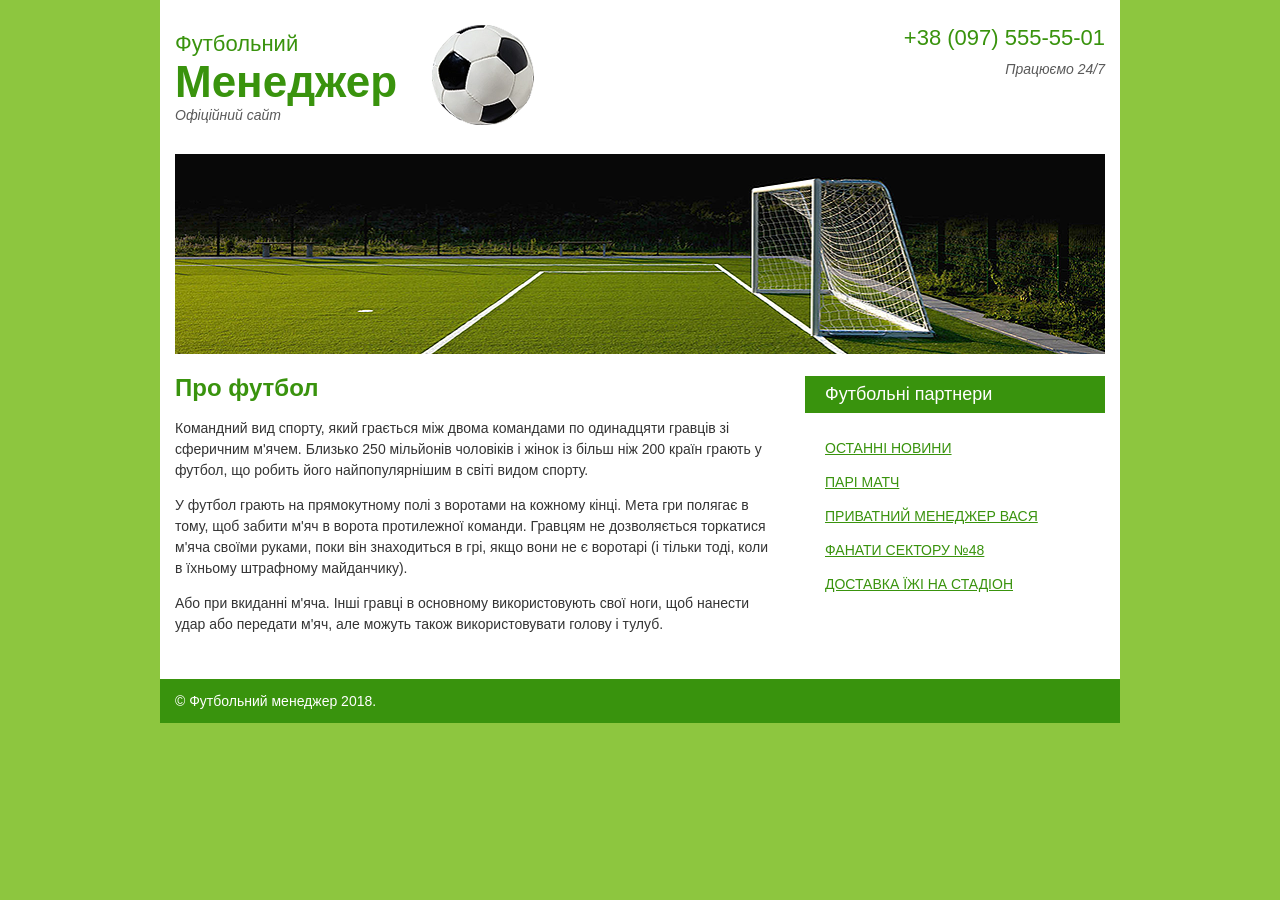
==== index.html @ 4debfb52 "Change filename" ====
<!DOCTYPE html>
<html lang="uk">
<head>
    <meta charset="UTF-8">
    <meta http-equiv="X-UA-Compatible" content="IE=edge">
    <meta name="viewport" content="width=device-width, initial-scale=1.0">
    <title>Футбольний менеджер, офіційний сайт. Командний вид спорту - футбол.</title>
    <link rel="stylesheet" href="css/style.css">
</head>
<body>
    <div class="wrapper">
        <header class="header">
            <div class="logo">
                <p>Футбольний<strong>Менеджер</strong><i>Офіційний сайт</i></p>
                <picture>
                    <source srcset="../img/ball.webp" type="image/webp">
                    <img src="img/ball.png" alt="Логотип Футбольного менеджера">
                </picture>
                </div>
            <div class="contacts">
                <p><a href="tel:+38 (097) 555-55-01">+38 (097) 555-55-01</a><i>Працюємо 24/7</i></p>
            </div>
        </header>
        <picture>
            <source src="img/picture.webp" type="image/webp">
            <img class='image' src="img/picture.png" alt="Про футбол на стадіоні Футбольного менеджера">
        </picture>
            <div class="main">
            <div class="content">
                <h1>Про футбол</h1>
                <p>Командний вид спорту, який грається між двома командами по одинадцяти гравців зі сферичним м'ячем. Близько 250 мільйонів чоловіків і жінок із більш ніж 200 країн грають у футбол, що робить його найпопулярнішим в світі видом спорту.</p>
                <p>У футбол грають на прямокутному полі з воротами на кожному кінці. Мета гри полягає в тому, щоб забити м'яч в ворота протилежної команди. Гравцям не дозволяється торкатися м'яча своїми руками, поки він знаходиться в грі, якщо вони не є воротарі (і тільки тоді, коли в їхньому штрафному майданчику).</p>
                <p>Або при вкиданні м'яча. Інші гравці в основному використовують свої ноги, щоб нанести удар або передати м'яч, але можуть також використовувати голову і тулуб.</p>
            </div>
            <div class="menu">
                <p>Футбольні партнери</p>
                <ul>
                    <li>
                        <a href="#">останні новини</a>
                    </li>
                    <li>
                        <a href="#">Парі матч</a>
                    </li>
                    <li>
                        <a href="#">приватний менеджер Вася</a>
                    </li>
                    <li>
                        <a href="#">фанати сектору №48</a>
                    </li>
                    <li>
                        <a href="#">доставка їжі на стадіон</a>
                    </li>
                </ul>
            </div>
        </div>
        <p class="footer">&copy; Футбольний менеджер 2018.</p>
    </div>
</body>
</html>
---- css/style.css ----
body {
    cursor: url(../img/cursor.cur), auto;
    margin: 0;
    font-family: "Arial",sans-serif;
    background-color: #8dc63f;
}

.wrapper {
    padding: 0 15px;
    margin: 0 auto;
    max-width: 960px;
    background-color: #fff;
    box-sizing: border-box;
}
.wrapper a{
    cursor: url(../img/cursor2.cur), auto;
}
.logo{
    align-items: center;
    display: flex;
}
.logo img{
    margin-left: 35px;
    transition: all 0.3s ease;
}
.logo img:hover{
    padding-left: 300px;
}
.header{
    display: flex;
    justify-content: space-between;
    padding: 25px 0;
}
.header p,
.contacts a{
    margin: 0;
    font-size: 22px;
    color: #39930d;
    text-decoration: none;
}
.contacts a{
    display: block;
    margin-bottom: 10px;
}
.header b,
.header strong{
    font-size: 44px;
    display: block;
}

.header i{
    font-size: 14px;
    color: #5a5a5a;
    font-style: italic;
    display: block;
}

.contacts i{
    text-align: right;
}

.content{
    max-width: 600px;
}

.content h1{
    font-size: 24px;
    color: #39930d;
    

}

.content p{
    font-size: 14px;
    line-height: 21px;
    color: #343434;
    
}

.image{
    width: 100%;
}
.main{
    display: flex;
    justify-content: space-between;
    padding-bottom: 30px;
}
.menu{
    width: 300px;
}
.menu p{
    padding: 8px 20px;
    font-size: 18px;
    color: #fff;
    background-color: #39930d;
}

.menu a{
    display: block;
    font-size: 14px;
    line-height: 14px;
    color: #39930d;
    text-transform: uppercase;
    padding: 10px 20px;
    transition: all 0.45s ease;
}
.menu a:hover{
    padding-left: 40px;
    background-color: #343434;
    font-style: italic;
    color: #fff;
    text-decoration: none;
}
.menu ul{
    list-style: none;
    padding-left: 0;
}
.footer{
    
    margin: 0 -15px;
    background-color: #39930d;
    font-size: 14px;
    color: #fff;
    padding: 14px 15px;
}
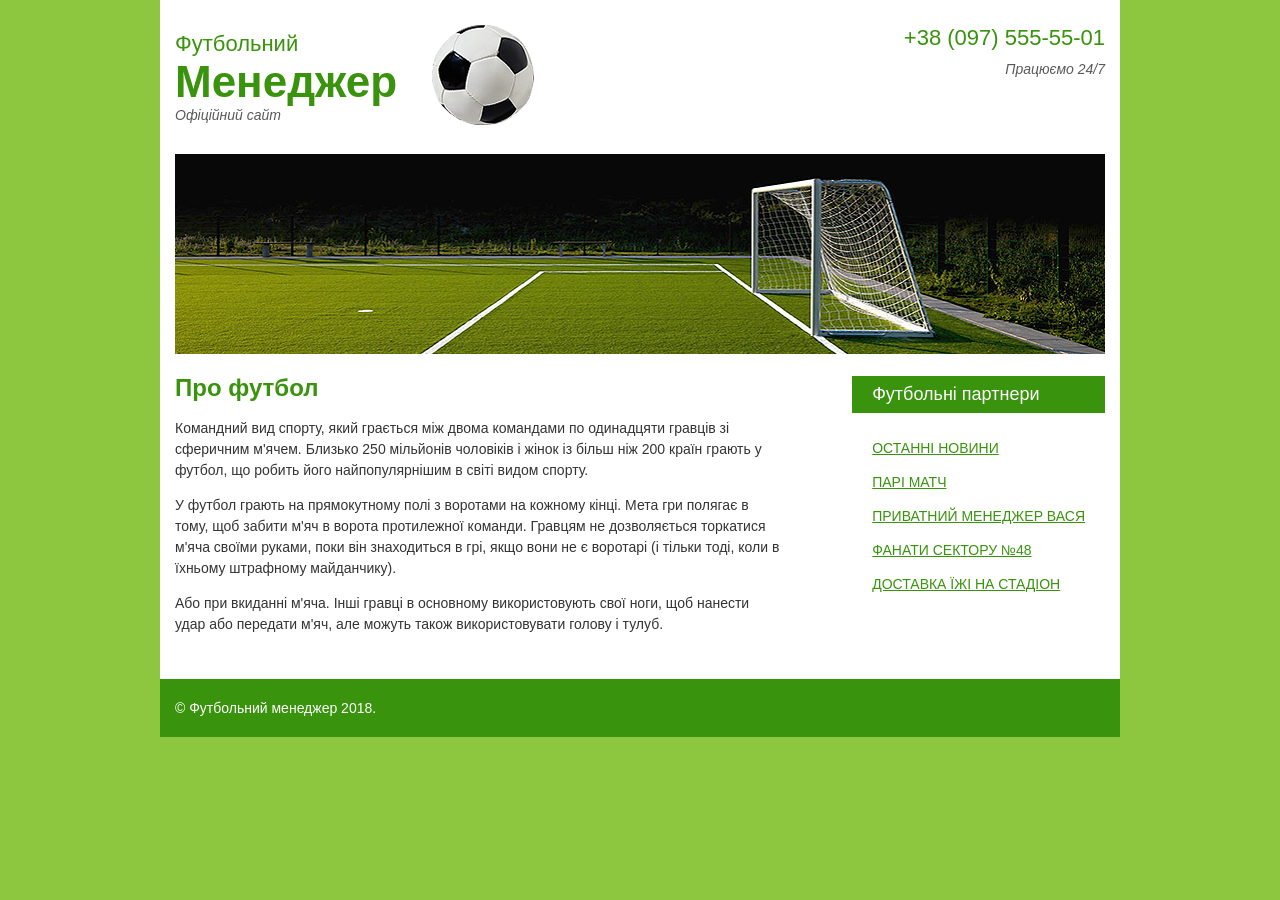
==== commit 0c7c5d2f: "change to HTML5" ====
--- a/index.html
+++ b/index.html
@@ -13,7 +13,7 @@
             <div class="logo">
                 <p>Футбольний<strong>Менеджер</strong><i>Офіційний сайт</i></p>
                 <picture>
-                    <source srcset="../img/ball.webp" type="image/webp">
+                    <source srcset="img/ball.webp" type="image/webp">
                     <img src="img/ball.png" alt="Логотип Футбольного менеджера">
                 </picture>
                 </div>
@@ -25,14 +25,18 @@
             <source src="img/picture.webp" type="image/webp">
             <img class='image' src="img/picture.png" alt="Про футбол на стадіоні Футбольного менеджера">
         </picture>
-            <div class="main">
+        <main class="main">
             <div class="content">
-                <h1>Про футбол</h1>
-                <p>Командний вид спорту, який грається між двома командами по одинадцяти гравців зі сферичним м'ячем. Близько 250 мільйонів чоловіків і жінок із більш ніж 200 країн грають у футбол, що робить його найпопулярнішим в світі видом спорту.</p>
-                <p>У футбол грають на прямокутному полі з воротами на кожному кінці. Мета гри полягає в тому, щоб забити м'яч в ворота протилежної команди. Гравцям не дозволяється торкатися м'яча своїми руками, поки він знаходиться в грі, якщо вони не є воротарі (і тільки тоді, коли в їхньому штрафному майданчику).</p>
-                <p>Або при вкиданні м'яча. Інші гравці в основному використовують свої ноги, щоб нанести удар або передати м'яч, але можуть також використовувати голову і тулуб.</p>
+                
+                    <h1>Про футбол</h1>
+                    <p>Командний вид спорту, який грається між двома командами по одинадцяти гравців зі сферичним м'ячем. Близько 250 мільйонів чоловіків і жінок із більш ніж 200 країн грають у футбол, що робить його найпопулярнішим в світі видом спорту.</p>
+                    <p>У футбол грають на прямокутному полі з воротами на кожному кінці. Мета гри полягає в тому, щоб забити м'яч в ворота протилежної команди. Гравцям не дозволяється торкатися м'яча своїми руками, поки він знаходиться в грі, якщо вони не є воротарі (і тільки тоді, коли в їхньому штрафному майданчику).</p>
+                    <p>Або при вкиданні м'яча. Інші гравці в основному використовують свої ноги, щоб нанести удар або передати м'яч, але можуть також використовувати голову і тулуб.</p>
+                
             </div>
-            <div class="menu">
+
+        <aside class="menu">
+           
                 <p>Футбольні партнери</p>
                 <ul>
                     <li>
@@ -51,9 +55,13 @@
                         <a href="#">доставка їжі на стадіон</a>
                     </li>
                 </ul>
-            </div>
+            
+        </aside>
+        </main>
         </div>
-        <p class="footer">&copy; Футбольний менеджер 2018.</p>
+        <footer class="footer">
+            <p>&copy; Футбольний менеджер 2018.</p>
+        </footer>
     </div>
 </body>
 </html>
--- a/css/style.css
+++ b/css/style.css
@@ -60,9 +60,8 @@
 }
 
 .content{
-    max-width: 600px;
+    max-width: 50%;
 }
-
 .content h1{
     font-size: 24px;
     color: #39930d;
@@ -80,13 +79,18 @@
 .image{
     width: 100%;
 }
+
 .main{
     display: flex;
     justify-content: space-between;
     padding-bottom: 30px;
 }
+
 .menu{
-    width: 300px;
+    max-width: 30%;
+}
+.content{
+    max-width: 65%;
 }
 .menu p{
     padding: 8px 20px;
@@ -117,9 +121,10 @@
 }
 .footer{
     
-    margin: 0 -15px;
+    margin: 0 auto;
     background-color: #39930d;
     font-size: 14px;
     color: #fff;
-    padding: 14px 15px;
+    padding: 7px 15px;
+    max-width: 930px;
 }
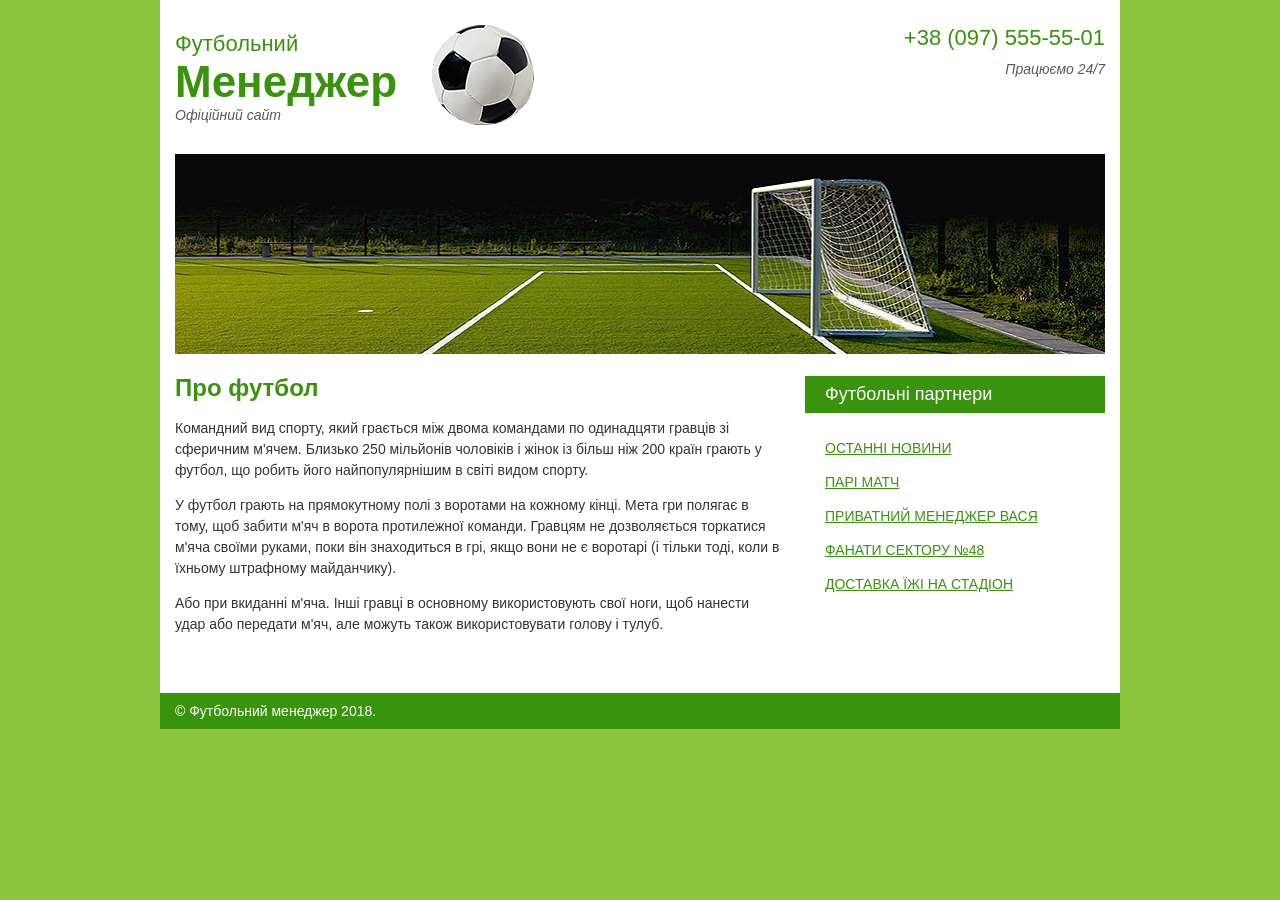
==== commit 8b56893b: "change aside and footer" ====
--- a/index.html
+++ b/index.html
@@ -58,10 +58,11 @@
             
         </aside>
         </main>
-        </div>
+        
         <footer class="footer">
             <p>&copy; Футбольний менеджер 2018.</p>
         </footer>
     </div>
+    </div>
 </body>
 </html>
--- a/css/style.css
+++ b/css/style.css
@@ -87,7 +87,7 @@
 }
 
 .menu{
-    max-width: 30%;
+    width: 300px;
 }
 .content{
     max-width: 65%;
@@ -121,10 +121,15 @@
 }
 .footer{
     
-    margin: 0 auto;
+    margin-right: 0;
     background-color: #39930d;
+    
+    color: #fff;
+   
+    padding-right: 0;
+    margin: 0 -15px;
+}
+.footer p{
+    padding: 10px 15px;
     font-size: 14px;
-    color: #fff;
-    padding: 7px 15px;
-    max-width: 930px;
 }
